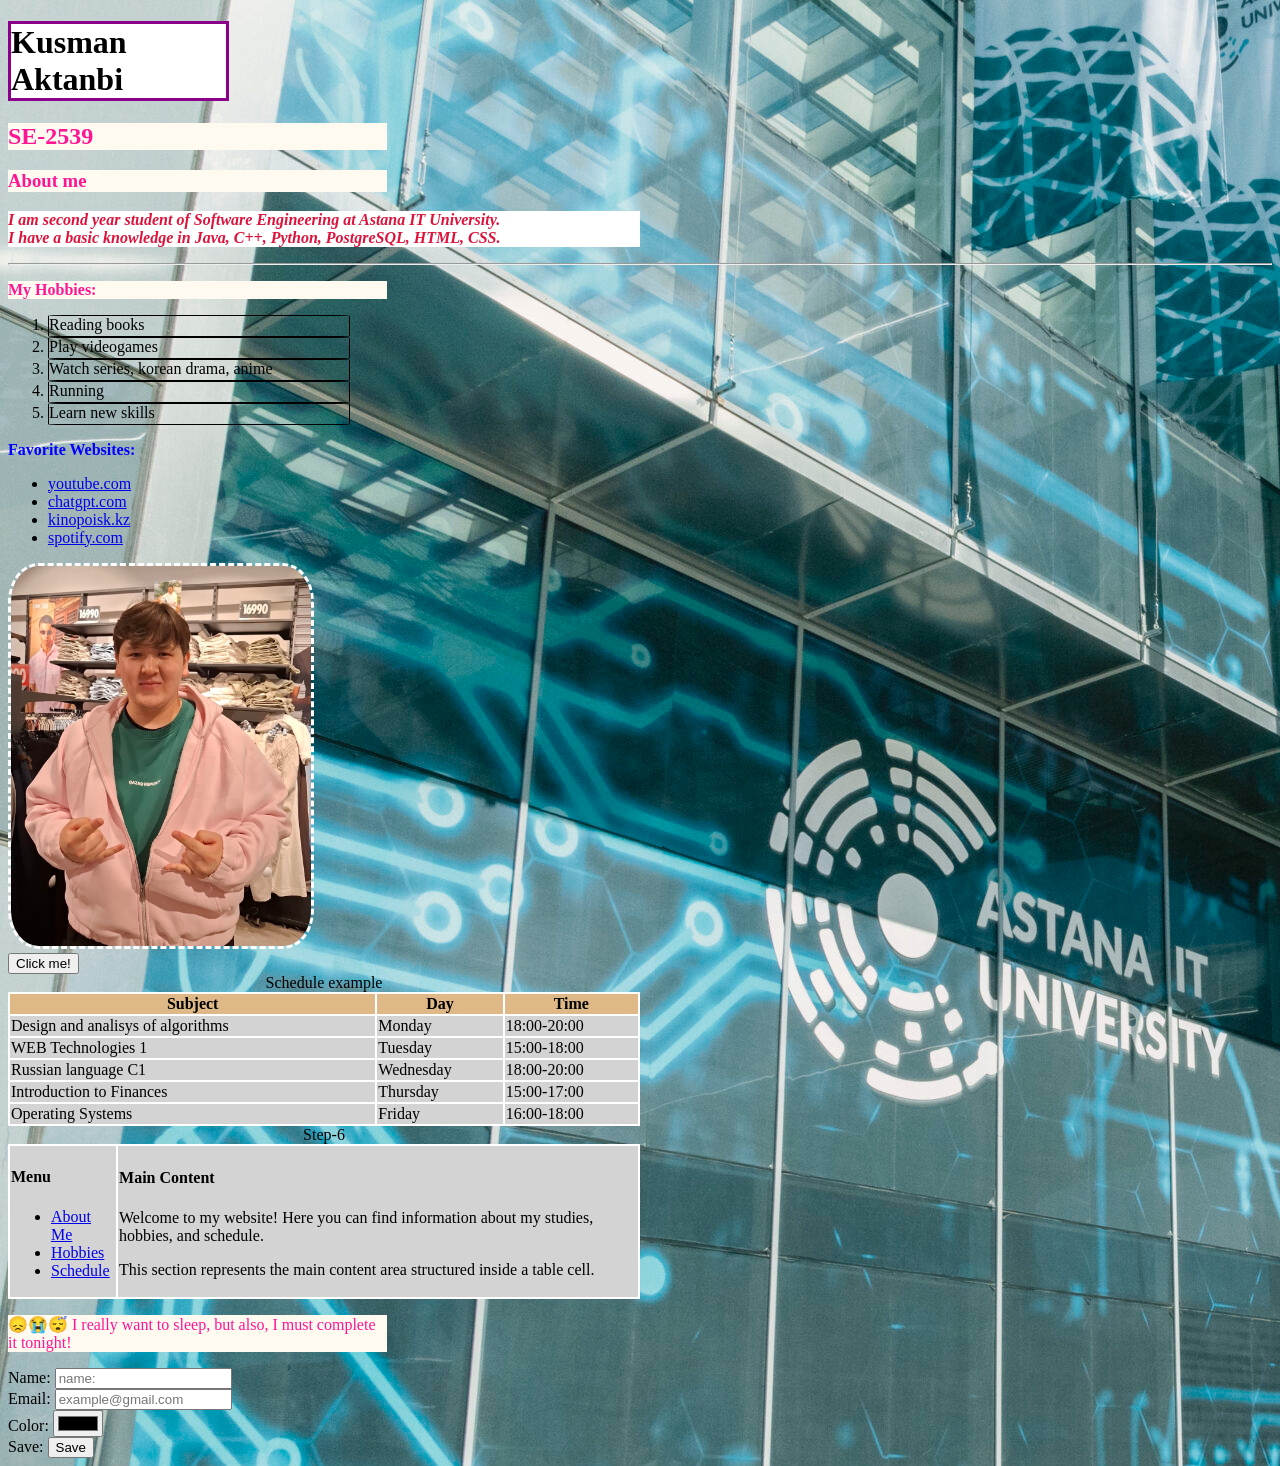
==== src/index.html @ d6cf7260 "Part 3. Introduction to CSS" ====
<!DOCTYPE html>
<html lang="en">
<head>
    <meta charset="UTF-8">
    <meta name="viewport" content="width=device-width, initial-scale=1.0">
    <title>My First Webpage</title>
    <link rel="stylesheet" href="style.css">
</head>
<body background="aitu.jpg">
    <h1 id="main-heading">Kusman Aktanbi</h1>
    <h2 class="highlight">SE-2539</h2>
    <h3 class="highlight">About me</h3>
    <p id="info">I am second year student of Software Engineering at Astana IT University. <br>
        I have a basic knowledge in Java, C++, Python, PostgreSQL, HTML, CSS.</p>
    <hr>
    <p class="highlight"><b>My Hobbies:</b></p>
    <ol>
        <li class="list">Reading books</li>
        <li class="list">Play videogames</li>
        <li class="list">Watch series, korean drama, anime</li>
        <li class="list">Running</li>
        <li class="list">Learn new skills</li>
    </ol>
    <p style="color: blue;"><b>Favorite Websites:</b></p>
    <ul>
        <li><a href="https://www.youtube.com/">youtube.com</a></li>
        <li><a href="https://chatgpt.com/">chatgpt.com</a></li>
        <li><a href="https://www.kinopoisk.ru/">kinopoisk.kz</a></li>
        <li><a href="https://open.spotify.com/">spotify.com</a></li>
    </ul>
    <img src="../images/my_photo.jpg" alt="It's me :>">
    <br>
    <button>Click me!</button>
    <br>
    <table>
        <caption>Schedule example</caption>
        <tr>
            <th>Subject</th>
            <th>Day</th>
            <th>Time</th>
        </tr>
        <tr>
            <td>Design and analisys of algorithms</td>
            <td>Monday</td>
            <td>18:00-20:00</td>
        </tr>
        <tr>
            <td>WEB Technologies 1</td>
            <td>Tuesday</td>
            <td>15:00-18:00</td>
        </tr>
        <tr>
            <td>Russian language C1</td>
            <td>Wednesday</td>
            <td>18:00-20:00</td>
        </tr>
        <tr>
            <td>Introduction to Finances</td>
            <td>Thursday</td>
            <td>15:00-17:00</td>
        </tr>
        <tr>
            <td>Operating Systems</td>
            <td>Friday</td>
            <td>16:00-18:00</td>
        </tr>
    </table>
    <table>
        <caption>Step-6</caption>
        <tr>
            <td>
                <h4>Menu</h4>
                <ul>
                    <li><a href="#about">About Me</a></li>
                    <li><a href="#hobbies">Hobbies</a></li>
                    <li><a href="#schedule">Schedule</a></li>
                </ul>
            </td>
            <td>
                <h4>Main Content</h4>
                <p>Welcome to my website! Here you can find information about my studies, hobbies, and schedule.</p>
                <p>This section represents the main content area structured inside a table cell.</p>
            </td>
        </tr>
    </table>
    <p class="highlight">😞😭😴 I really want to sleep, but also, I must complete it tonight!</p>
    <form action="" method="post">
        Name:
        <input type="text" name="name" id="" placeholder="name:"> <br>
        Email:
        <input type="email" name="email" id="" placeholder="example@gmail.com"> <br>
        Color:
        <input type="color" name="color" id="" > <br>
        Save: 
        <input type="submit" value="Save">
    </form>

</body>
</html>
---- src/style.css ----
body{
        color: black;
        font-family:'Times New Roman', Times, serif;
}
table{
    border: 1;
    border-color: black;
    background-color: white;
    width: 50%;
}
tr{
    background-color: lightgray;
}
th{
    background-color: burlywood;
}
.list {
    width: 300px;
    height: 20px;
    border: 1px solid black;
    border-radius: 5%;
}
#info {
    font-weight: bold;
    font-style: italic;
    color: crimson;
    background-color: white;
    width: 50%;
}
img{
    width: 300px;
    border: 2;
    border-style: dashed;
    border-color: white;
    border-radius: 10%;
}
#main-heading{
    background-color: white;
    width: 17%;
    border: 1;
    border-style: solid;
    border-color: darkmagenta;
}
.highlight{
    width: 30%;
    background-color: floralwhite;
    color: deeppink;
}
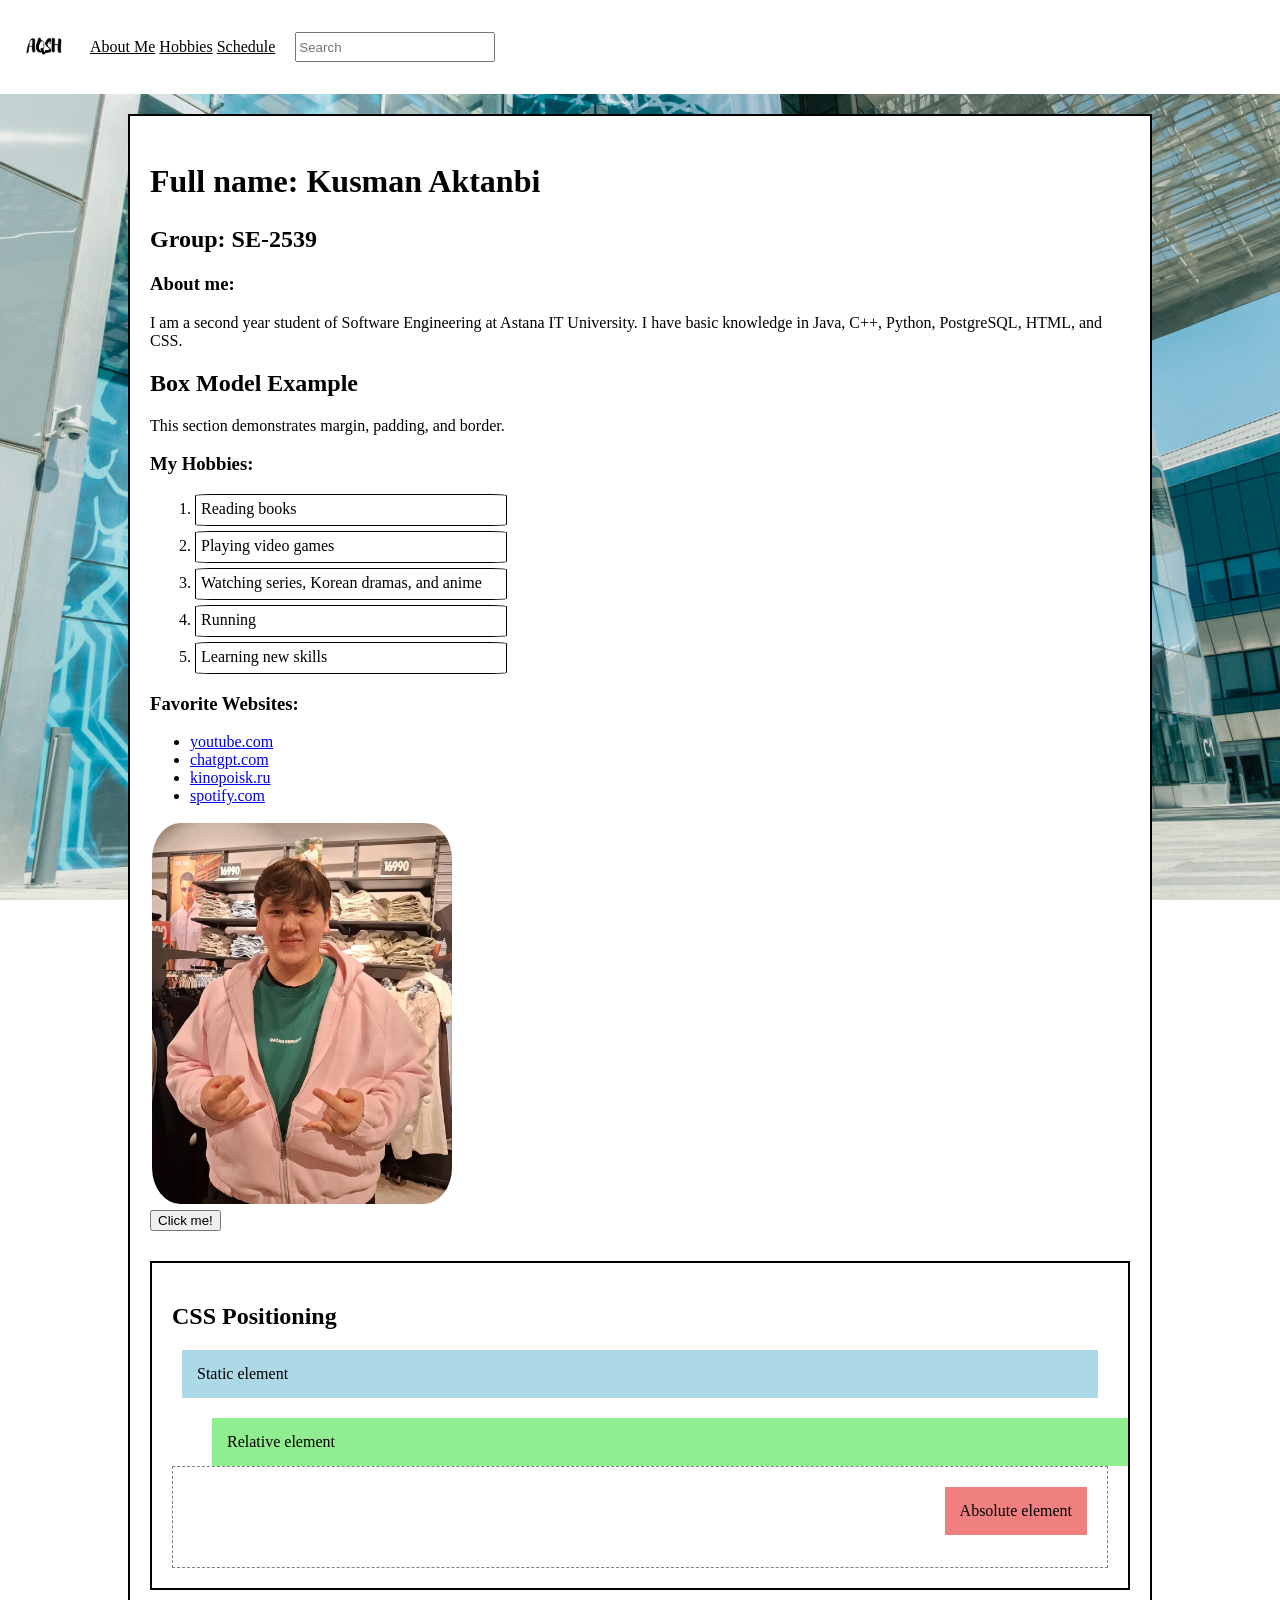
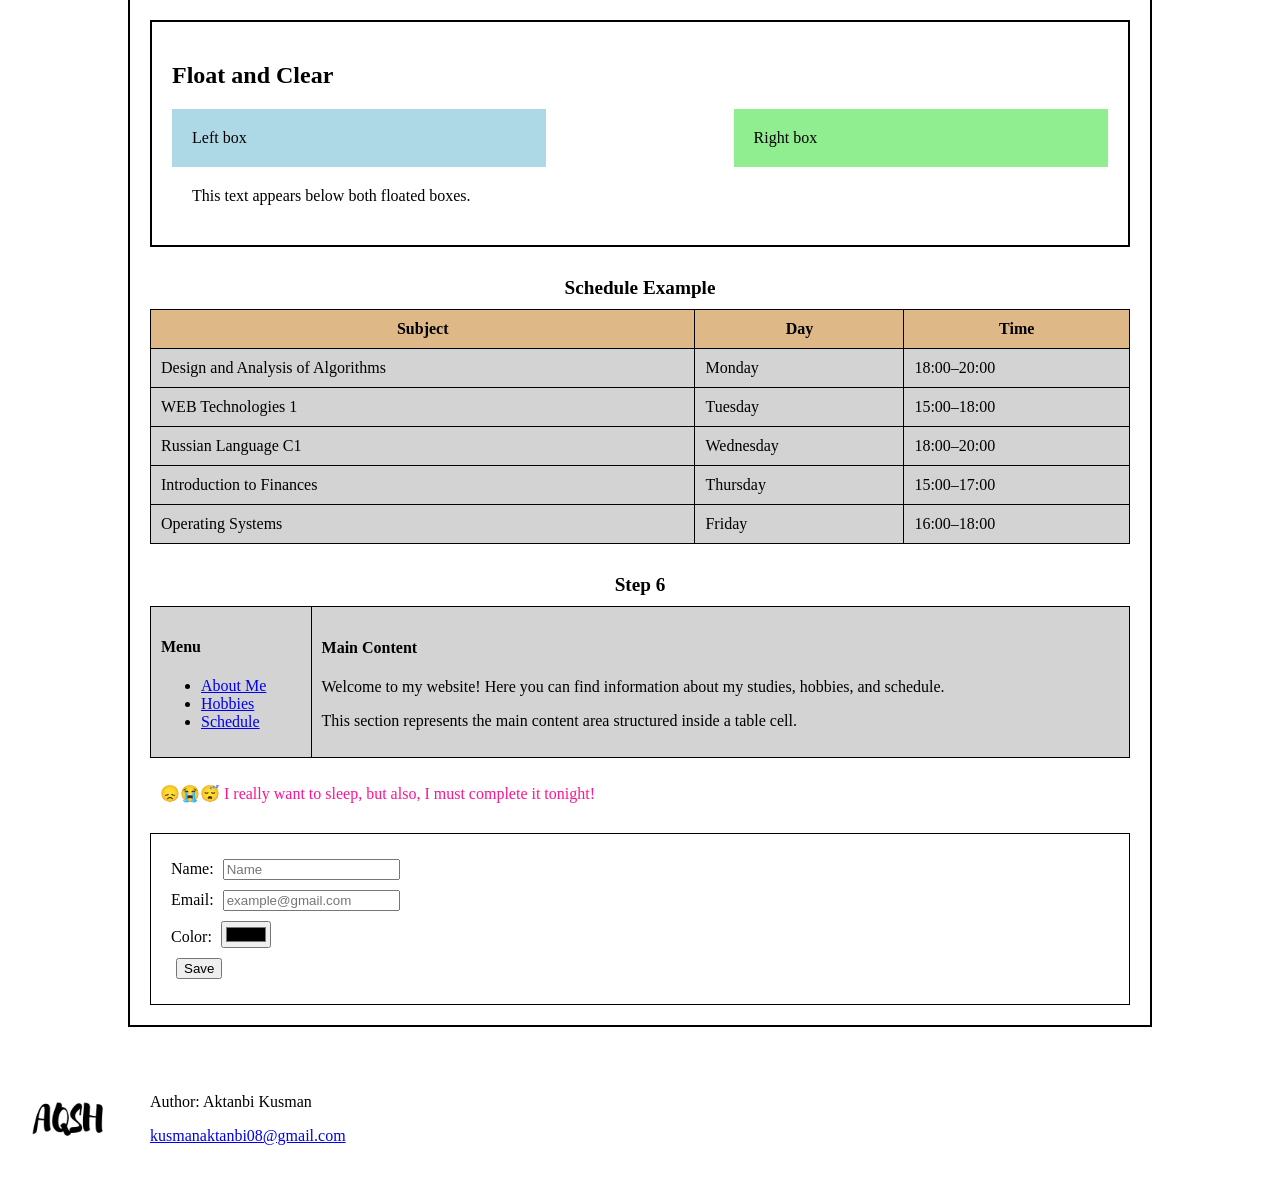
==== commit e4e51c02: "Part 4. Intermediate CSS" ====
--- a/src/index.html
+++ b/src/index.html
@@ -3,97 +3,273 @@
 <head>
     <meta charset="UTF-8">
     <meta name="viewport" content="width=device-width, initial-scale=1.0">
+
     <title>My First Webpage</title>
+
+    <link rel="icon" type="image/png" href="favicon.png">
+
     <link rel="stylesheet" href="style.css">
 </head>
-<body background="aitu.jpg">
-    <h1 id="main-heading">Kusman Aktanbi</h1>
-    <h2 class="highlight">SE-2539</h2>
-    <h3 class="highlight">About me</h3>
-    <p id="info">I am second year student of Software Engineering at Astana IT University. <br>
-        I have a basic knowledge in Java, C++, Python, PostgreSQL, HTML, CSS.</p>
-    <hr>
-    <p class="highlight"><b>My Hobbies:</b></p>
-    <ol>
-        <li class="list">Reading books</li>
-        <li class="list">Play videogames</li>
-        <li class="list">Watch series, korean drama, anime</li>
-        <li class="list">Running</li>
-        <li class="list">Learn new skills</li>
-    </ol>
-    <p style="color: blue;"><b>Favorite Websites:</b></p>
-    <ul>
-        <li><a href="https://www.youtube.com/">youtube.com</a></li>
-        <li><a href="https://chatgpt.com/">chatgpt.com</a></li>
-        <li><a href="https://www.kinopoisk.ru/">kinopoisk.kz</a></li>
-        <li><a href="https://open.spotify.com/">spotify.com</a></li>
-    </ul>
-    <img src="../images/my_photo.jpg" alt="It's me :>">
-    <br>
-    <button>Click me!</button>
-    <br>
-    <table>
-        <caption>Schedule example</caption>
-        <tr>
-            <th>Subject</th>
-            <th>Day</th>
-            <th>Time</th>
-        </tr>
-        <tr>
-            <td>Design and analisys of algorithms</td>
-            <td>Monday</td>
-            <td>18:00-20:00</td>
-        </tr>
-        <tr>
-            <td>WEB Technologies 1</td>
-            <td>Tuesday</td>
-            <td>15:00-18:00</td>
-        </tr>
-        <tr>
-            <td>Russian language C1</td>
-            <td>Wednesday</td>
-            <td>18:00-20:00</td>
-        </tr>
-        <tr>
-            <td>Introduction to Finances</td>
-            <td>Thursday</td>
-            <td>15:00-17:00</td>
-        </tr>
-        <tr>
-            <td>Operating Systems</td>
-            <td>Friday</td>
-            <td>16:00-18:00</td>
-        </tr>
-    </table>
-    <table>
-        <caption>Step-6</caption>
-        <tr>
-            <td>
-                <h4>Menu</h4>
-                <ul>
-                    <li><a href="#about">About Me</a></li>
-                    <li><a href="#hobbies">Hobbies</a></li>
-                    <li><a href="#schedule">Schedule</a></li>
-                </ul>
-            </td>
-            <td>
-                <h4>Main Content</h4>
-                <p>Welcome to my website! Here you can find information about my studies, hobbies, and schedule.</p>
-                <p>This section represents the main content area structured inside a table cell.</p>
-            </td>
-        </tr>
-    </table>
-    <p class="highlight">😞😭😴 I really want to sleep, but also, I must complete it tonight!</p>
-    <form action="" method="post">
-        Name:
-        <input type="text" name="name" id="" placeholder="name:"> <br>
-        Email:
-        <input type="email" name="email" id="" placeholder="example@gmail.com"> <br>
-        Color:
-        <input type="color" name="color" id="" > <br>
-        Save: 
-        <input type="submit" value="Save">
-    </form>
+
+<body>
+
+    <header class="header">
+        <div class="header-content">
+            <a href="home.html">
+                <img src="favicon.png" alt="Website logo" class="logo">
+            </a>
+
+            <nav>
+                <a href="#about">About Me</a>
+                <a href="#hobbies">Hobbies</a>
+                <a href="#schedule">Schedule</a>
+            </nav>
+
+            <input type="search" placeholder="Search">
+        </div>
+    </header>
+
+    <main class="main-content">
+
+        <section id="about">
+            <h1 id="main-heading">Full name: Kusman Aktanbi</h1>
+            <h2>Group: SE-2539</h2>
+
+            <h3>About me:</h3>
+
+            <p>
+                I am a second year student of Software Engineering
+                at Astana IT University.
+                I have basic knowledge in Java, C++, Python,
+                PostgreSQL, HTML, and CSS.
+            </p>
+        </section>
+
+        <section class="box-model">
+            <h2>Box Model Example</h2>
+            <p>
+                This section demonstrates margin, padding,
+                and border.
+            </p>
+        </section>
+
+        <section id="hobbies">
+            <h3>My Hobbies:</h3>
+
+            <ol>
+                <li class="list">Reading books</li>
+                <li class="list">Playing video games</li>
+                <li class="list">Watching series, Korean dramas, and anime</li>
+                <li class="list">Running</li>
+                <li class="list">Learning new skills</li>
+            </ol>
+        </section>
+
+        <section>
+            <h3>Favorite Websites:</h3>
+
+            <ul>
+                <li>
+                    <a href="https://www.youtube.com/" target="_blank">
+                        youtube.com
+                    </a>
+                </li>
+
+                <li>
+                    <a href="https://chatgpt.com/" target="_blank">
+                        chatgpt.com
+                    </a>
+                </li>
+
+                <li>
+                    <a href="https://www.kinopoisk.ru/" target="_blank">
+                        kinopoisk.ru
+                    </a>
+                </li>
+
+                <li>
+                    <a href="https://open.spotify.com/" target="_blank">
+                        spotify.com
+                    </a>
+                </li>
+            </ul>
+        </section>
+
+        <section>
+            <img
+                src="../images/my_photo.jpg"
+                alt="my photo"
+                class="my-photo"
+            >
+        </section>
+
+        <button type="button">Click me!</button>
+
+        <section class="positioning-section">
+            <h2>CSS Positioning</h2>
+
+            <div class="static-box">
+                Static element
+            </div>
+
+            <div class="relative-box">
+                Relative element
+            </div>
+
+            <div class="absolute-container">
+                <div class="absolute-box">
+                    Absolute element
+                </div>
+            </div>
+        </section>
+
+        <section class="float-section">
+            <h2>Float and Clear</h2>
+
+            <div class="float-left">
+                Left box
+            </div>
+
+            <div class="float-right">
+                Right box
+            </div>
+
+            <div class="clear-box">
+                This text appears below both floated boxes.
+            </div>
+        </section>
+
+        <section id="schedule">
+            <table>
+                <caption>Schedule Example</caption>
+
+                <tr>
+                    <th>Subject</th>
+                    <th>Day</th>
+                    <th>Time</th>
+                </tr>
+
+                <tr>
+                    <td>Design and Analysis of Algorithms</td>
+                    <td>Monday</td>
+                    <td>18:00–20:00</td>
+                </tr>
+
+                <tr>
+                    <td>WEB Technologies 1</td>
+                    <td>Tuesday</td>
+                    <td>15:00–18:00</td>
+                </tr>
+
+                <tr>
+                    <td>Russian Language C1</td>
+                    <td>Wednesday</td>
+                    <td>18:00–20:00</td>
+                </tr>
+
+                <tr>
+                    <td>Introduction to Finances</td>
+                    <td>Thursday</td>
+                    <td>15:00–17:00</td>
+                </tr>
+
+                <tr>
+                    <td>Operating Systems</td>
+                    <td>Friday</td>
+                    <td>16:00–18:00</td>
+                </tr>
+            </table>
+        </section>
+
+        <section>
+            <table>
+                <caption>Step 6</caption>
+
+                <tr>
+                    <td>
+                        <h4>Menu</h4>
+
+                        <ul>
+                            <li><a href="#about">About Me</a></li>
+                            <li><a href="#hobbies">Hobbies</a></li>
+                            <li><a href="#schedule">Schedule</a></li>
+                        </ul>
+                    </td>
+
+                    <td>
+                        <h4>Main Content</h4>
+
+                        <p>
+                            Welcome to my website!
+                            Here you can find information
+                            about my studies, hobbies, and schedule.
+                        </p>
+
+                        <p>
+                            This section represents the main content
+                            area structured inside a table cell.
+                        </p>
+                    </td>
+                </tr>
+            </table>
+        </section>
+
+        <p class="message">
+            😞😭😴 I really want to sleep,
+            but also, I must complete it tonight!
+        </p>
+
+        <form action="" method="post">
+
+            <label for="name">Name:</label>
+            <input
+                type="text"
+                name="name"
+                id="name"
+                placeholder="Name"
+            >
+            <br>
+
+            <label for="email">Email:</label>
+            <input
+                type="email"
+                name="email"
+                id="email"
+                placeholder="example@gmail.com"
+            >
+            <br>
+
+            <label for="color">Color:</label>
+            <input
+                type="color"
+                name="color"
+                id="color"
+            >
+            <br>
+
+            <input type="submit" value="Save">
+
+        </form>
+
+    </main>
+
+    <footer class="footer">
+
+        <div>
+            <img src="favicon.png" alt="Website logo" class="footer-logo">
+        </div>
+
+        <div>
+            <p>Author: Aktanbi Kusman</p>
+
+            <p>
+                <a href="mailto:kusmanaktanbi08@gmail.com">
+                    kusmanaktanbi08@gmail.com
+                </a>
+            </p>
+        </div>
+
+    </footer>
 
 </body>
 </html>
--- a/src/style.css
+++ b/src/style.css
@@ -1,48 +1,262 @@
-body{
-        color: black;
-        font-family:'Times New Roman', Times, serif;
-}
-table{
-    border: 1;
-    border-color: black;
-    background-color: white;
-    width: 50%;
-}
-tr{
-    background-color: lightgray;
-}
-th{
-    background-color: burlywood;
-}
+body {
+    color: black;
+    font-family: "Times New Roman", Times, serif;
+
+    background-image: url("aitu.jpg");
+    background-size: cover;
+    background-attachment: fixed;
+
+    margin: 0;
+}
+
+.header {
+    background-color: white;
+    padding: 20px;
+}
+
+.header-content {
+    display: flex;
+    align-items: center;
+    gap: 20px;
+    flex-wrap: wrap;
+}
+
+.header-content a {
+    color: black;
+}
+
+.header-content input {
+    width: 200px;
+    height: 30px;
+}
+
+.logo {
+    width: 50px;
+}
+
+.main-content {
+    background-color: white;
+
+    width: 80%;
+
+    margin: 20px auto;
+
+    padding: 20px;
+
+    border: 2px solid black;
+
+    box-sizing: border-box;
+}
+
+#main-heading {
+    font-size: 2rem;
+}
+
+h2 {
+    font-size: 1.5em;
+}
+
+p {
+    font-size: 1em;
+}
+
+.my-photo {
+    width: 300px;
+    max-width: 100%;
+    height: auto;
+
+    border: 2px dashed white;
+    border-radius: 10%;
+}
+
+.message {
+    background-color: white;
+    color: deeppink;
+    padding: 10px;
+}
+
 .list {
     width: 300px;
-    height: 20px;
+    max-width: 90%;
+
+    min-height: 20px;
+
     border: 1px solid black;
     border-radius: 5%;
-}
-#info {
+
+    margin: 5px;
+    padding: 5px;
+}
+
+table {
+    border: 1px solid black;
+    border-collapse: collapse;
+
+    background-color: white;
+
+    width: 100%;
+
+    margin-top: 20px;
+}
+
+th,
+td {
+    border: 1px solid black;
+    padding: 10px;
+}
+
+tr {
+    background-color: lightgray;
+}
+
+th {
+    background-color: burlywood;
+}
+
+caption {
+    font-size: 1.2rem;
     font-weight: bold;
-    font-style: italic;
-    color: crimson;
-    background-color: white;
-    width: 50%;
-}
-img{
-    width: 300px;
-    border: 2;
-    border-style: dashed;
-    border-color: white;
-    border-radius: 10%;
-}
-#main-heading{
-    background-color: white;
-    width: 17%;
-    border: 1;
-    border-style: solid;
-    border-color: darkmagenta;
-}
-.highlight{
-    width: 30%;
-    background-color: floralwhite;
-    color: deeppink;
+    padding: 10px;
+}
+
+.positioning-section {
+    position: relative;
+    margin-top: 30px;
+    padding: 20px;
+
+    border: 2px solid black;
+}
+
+.static-box {
+    position: static;
+
+    background-color: lightblue;
+    padding: 15px;
+    margin: 10px;
+}
+
+.relative-box {
+    position: relative;
+
+    left: 30px;
+    top: 10px;
+
+    background-color: lightgreen;
+    padding: 15px;
+    margin: 10px;
+}
+
+.absolute-container {
+    position: relative;
+
+    height: 100px;
+
+    border: 1px dashed gray;
+}
+
+.absolute-box {
+    position: absolute;
+
+    top: 20px;
+    right: 20px;
+
+    background-color: lightcoral;
+    padding: 15px;
+}
+
+.float-section {
+    margin-top: 30px;
+    padding: 20px;
+
+    border: 2px solid black;
+
+    overflow: auto;
+}
+
+.float-left {
+    float: left;
+
+    width: 40%;
+
+    padding: 20px;
+
+    background-color: lightblue;
+
+    box-sizing: border-box;
+}
+
+.float-right {
+    float: right;
+
+    width: 40%;
+
+    padding: 20px;
+
+    background-color: lightgreen;
+
+    box-sizing: border-box;
+}
+
+.clear-box {
+    clear: both;
+
+    padding: 20px;
+    margin-top: 20px;
+
+    background-color: white;
+}
+
+.footer {
+    background-color: white;
+
+    padding: 20px;
+
+    display: flex;
+
+    align-items: center;
+    gap: 30px;
+
+    flex-wrap: wrap;
+}
+
+.footer-logo {
+    width: 100px;
+}
+
+form {
+    background-color: white;
+
+    padding: 20px;
+
+    margin-top: 20px;
+
+    border: 1px solid black;
+}
+
+form input {
+    margin: 5px;
+}
+
+@media (max-width: 600px) {
+
+    .main-content {
+        width: 95%;
+        padding: 10px;
+    }
+
+    .float-left,
+    .float-right {
+        float: none;
+        width: 100%;
+        margin-bottom: 10px;
+    }
+
+    .relative-box {
+        left: 10px;
+    }
+
+    .absolute-box {
+        right: 5px;
+    }
+
 }
